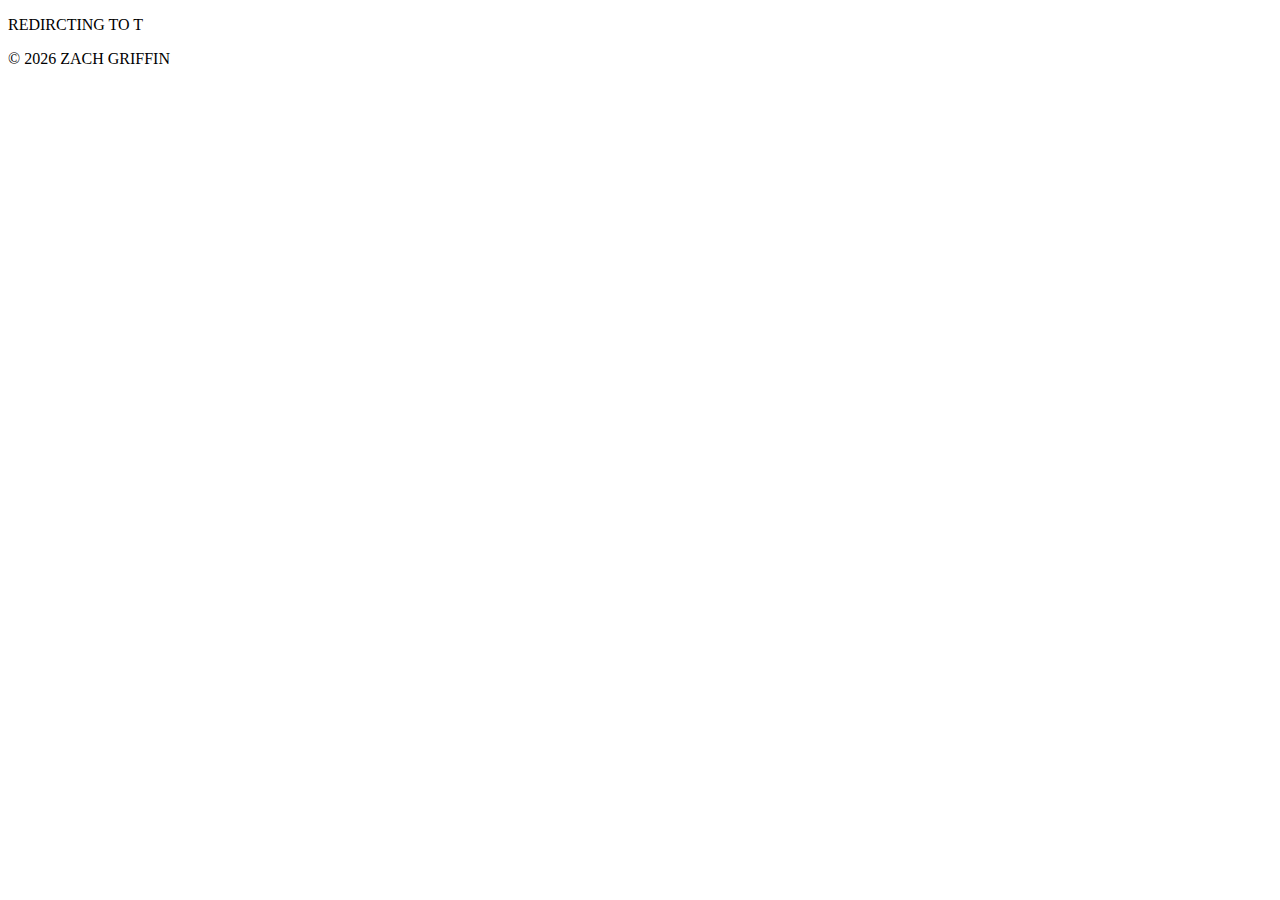
==== tools/index.html @ a0c906c4 "Update index.html" ====
<!DOCTYPE html>
<html>
	<head>
		<title>Toolbox</title>
		<!--sse-->
			<meta http-equiv="refresh" content="3; URL=https://tools.zgriffin.com"/>
		<!--/sse-->
		
		<!--Define Metadata-->
		<meta charset="UTF-8">
		<meta name="viewport" content="width=device-width, initial-scale=1.0">
		<meta name="keywords" content="Zach Griffin, Tools, Toolbox, Application">
		<meta name="description" content="Zach Griffin - Tools Application">
		<meta name="author" content="Zach Griffin">
		<meta property="og:url" content="https://zgriffin.com/tools"/>
		<meta property="og:type" content="website"/>
		<meta property="og:title" content="ZACH GRIFFIN"/>
		<meta property="og:description" content="Zach Griffin - Tools Application"/>
		<meta charset="UTF-8">
		
		<!--Begin Script for Loading Animation-->
		<script>
			var i = 0;
			var txt = 'REDIRCTING TO TOOLS APPLICATION';
			var speed = 48;
			
			function typeWriter() {
				
				if (i < txt.length) {
					document.getElementById("twFunction").innerHTML += txt.charAt(i);
					i++;
					setTimeout(typeWriter, speed);
				}
			}
		</script>
	</head>
	<body onload="typeWriter();">
		<!--Load the typeWriter Function-->
			<p class ="main-body" id="twFunction">
				<!--Runs the typeWriter Function-->
			</p>
			<div class="loading-animation">
				<!--Show Lading Animation-->
		</div>
		<!-- Cloudflare Web Analytics -->
			<script defer src='https://static.cloudflareinsights.com/beacon.min.js' data-cf-beacon='{"token": "69e99d5376444802b198b52b7694e09a"}'></script>
		<!-- End Cloudflare Web Analytics -->
	</body>
	
	<!--Display Footer-->
	<footer>
		<p class="footer">&copy; <script>document.write(new Date().getFullYear())</script> ZACH GRIFFIN</p>
	</footer>
</html>
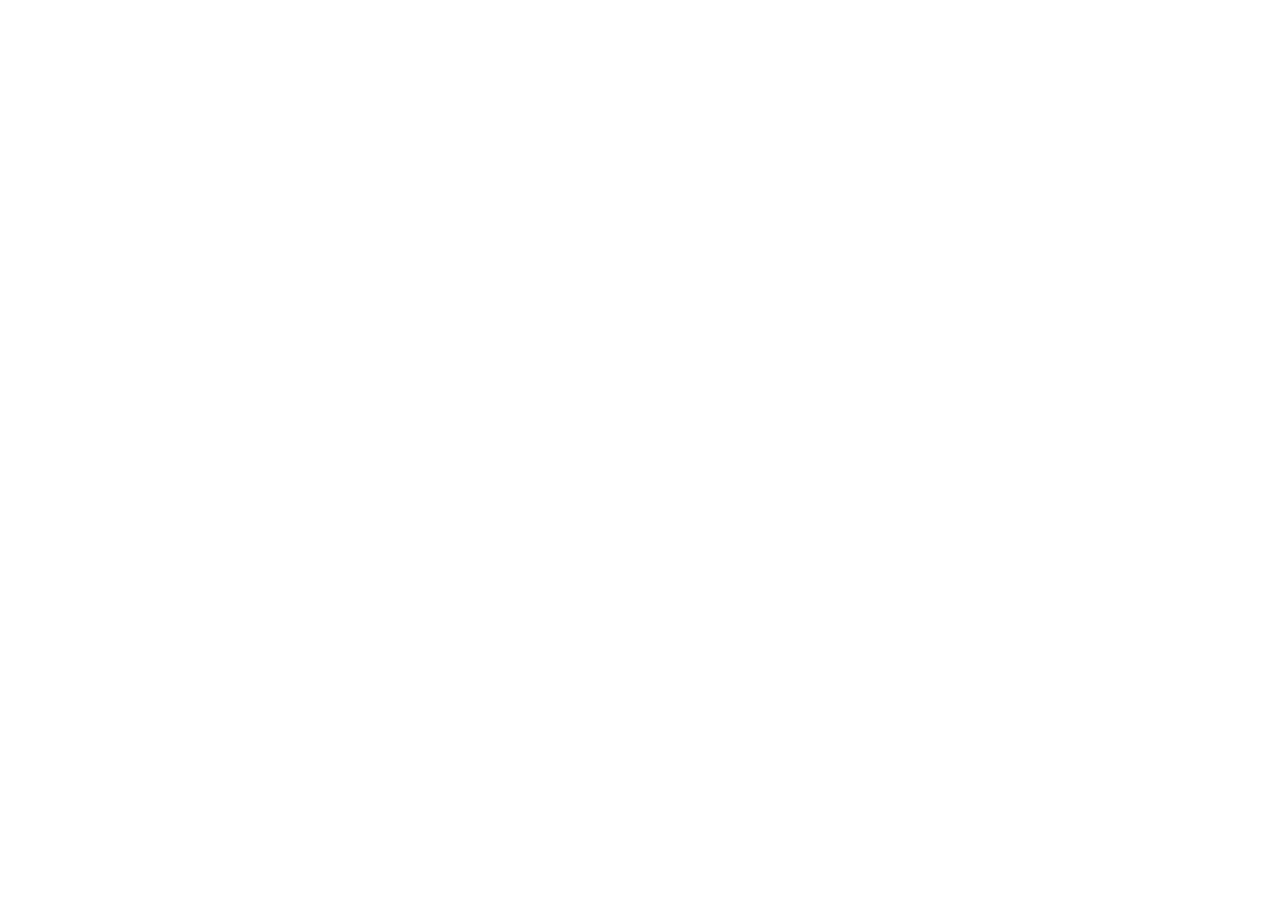
==== commit 727b9d02: "Updated redirect timing" ====
--- a/tools/index.html
+++ b/tools/index.html
@@ -3,7 +3,7 @@
 	<head>
 		<title>Toolbox</title>
 		<!--sse-->
-			<meta http-equiv="refresh" content="3; URL=https://tools.zgriffin.com"/>
+			<meta http-equiv="refresh" content="0; URL=https://tools.zgriffin.com"/>
 		<!--/sse-->
 		
 		<!--Define Metadata-->
